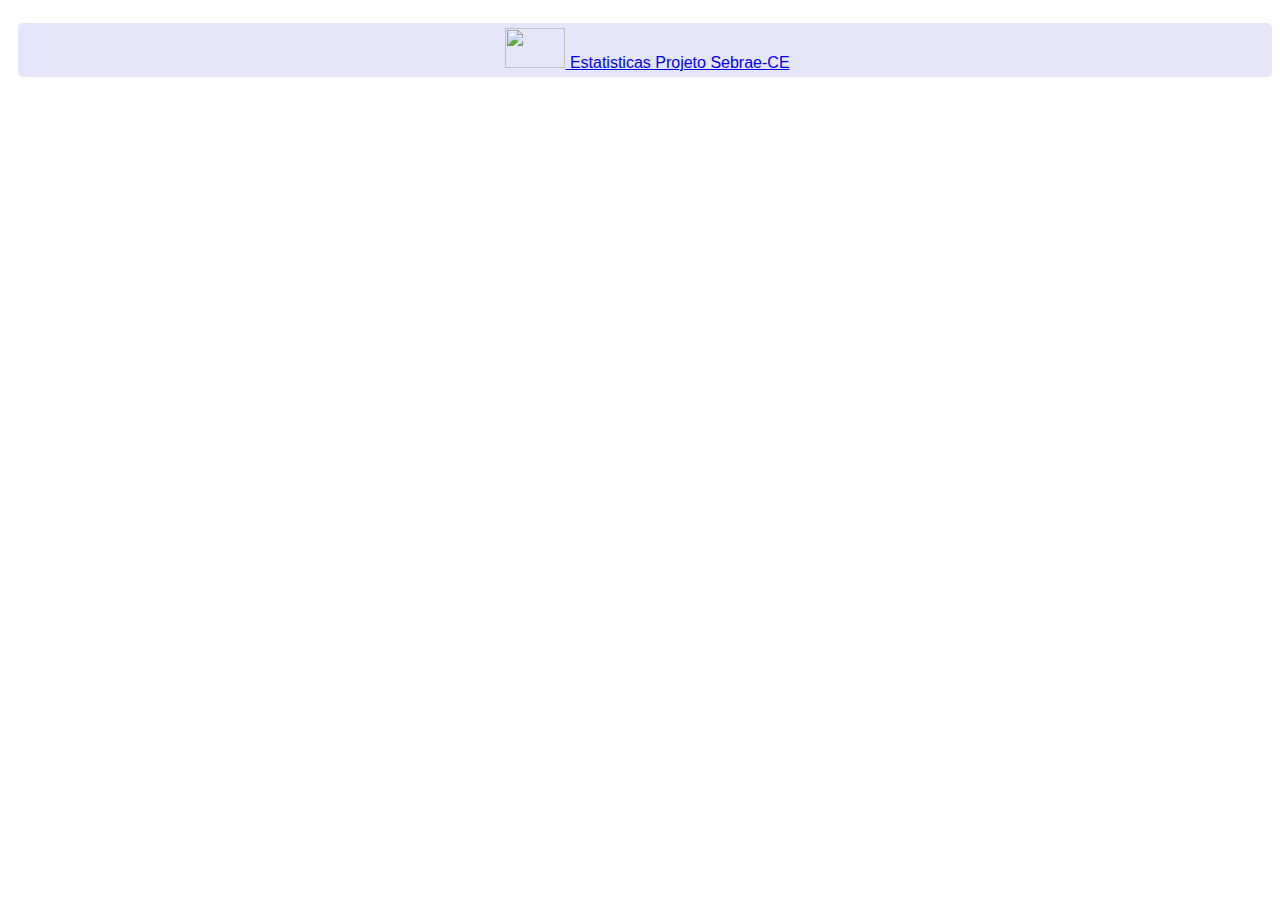
==== dashboard.html @ a6db7b18 "Construção da pagina de cadastro de acesso ao sistema" ====
<!DOCTYPE html>
<html lang="pt-br">
<head>
    <meta charset="UTF-8">
    <meta http-equiv="X-UA-Compatible" content="IE=edge">
    <meta name="viewport" content="width=device-width, initial-scale=1.0">
    <!-- Meu CSS -->
    <link
      rel="stylesheet"
      href="https://cdn.jsdelivr.net/npm/bootstrap@4.6.1/dist/css/bootstrap.min.css"
      integrity="sha384-zCbKRCUGaJDkqS1kPbPd7TveP5iyJE0EjAuZQTgFLD2ylzuqKfdKlfG/eSrtxUkn"
      crossorigin="anonymous"
    />
    <!-- Meu CSS -->
    <link href="css/estilo.css" rel="stylesheet" />
  
    <title>DASHBOARD</title>
</head>

<body>
    <div class="container">
        <nav class="navbar">
            <a class="navbar-brand" href="#">
              <img src="logo-sebrae.png" alt="">
              Estatisticas Projeto Sebrae-CE
            </a>
        </nav>

        <div class="Dash">
            <!-- Link do Dashboard incorporado do Google Data Studio -->
            <iframe width="1000" height="750" src="https://datastudio.google.com/embed/reporting/ab08e3fe-52b0-44bd-93f4-99387f4a66e2/page/HQMlC" 
            frameborder="0" style="border:0" allowfullscreen></iframe>
        </div>

    </div>
</body>
</html>
---- css/estilo.css ----
body{
    background-color: #fff;
    padding-bottom: 5px;
}

.container {
    padding: 5px 0px 5px 0px;
    text-align: center;
    border-radius: 5px;
    background-color: #fff;
    height: auto;
    
  }

  .navbar {
    margin: auto;
    margin: 10px 0px 10px 10px;
    padding: 5px 0px 5px 5px;
    background-color: lavender;
    border-radius: 5px;
    font-family: Arial, Helvetica, sans-serif;
  }

  navbar-brand{
    background-color: lawngreen;
  }

  img {
    width:60px;
    height: 40px;
  }
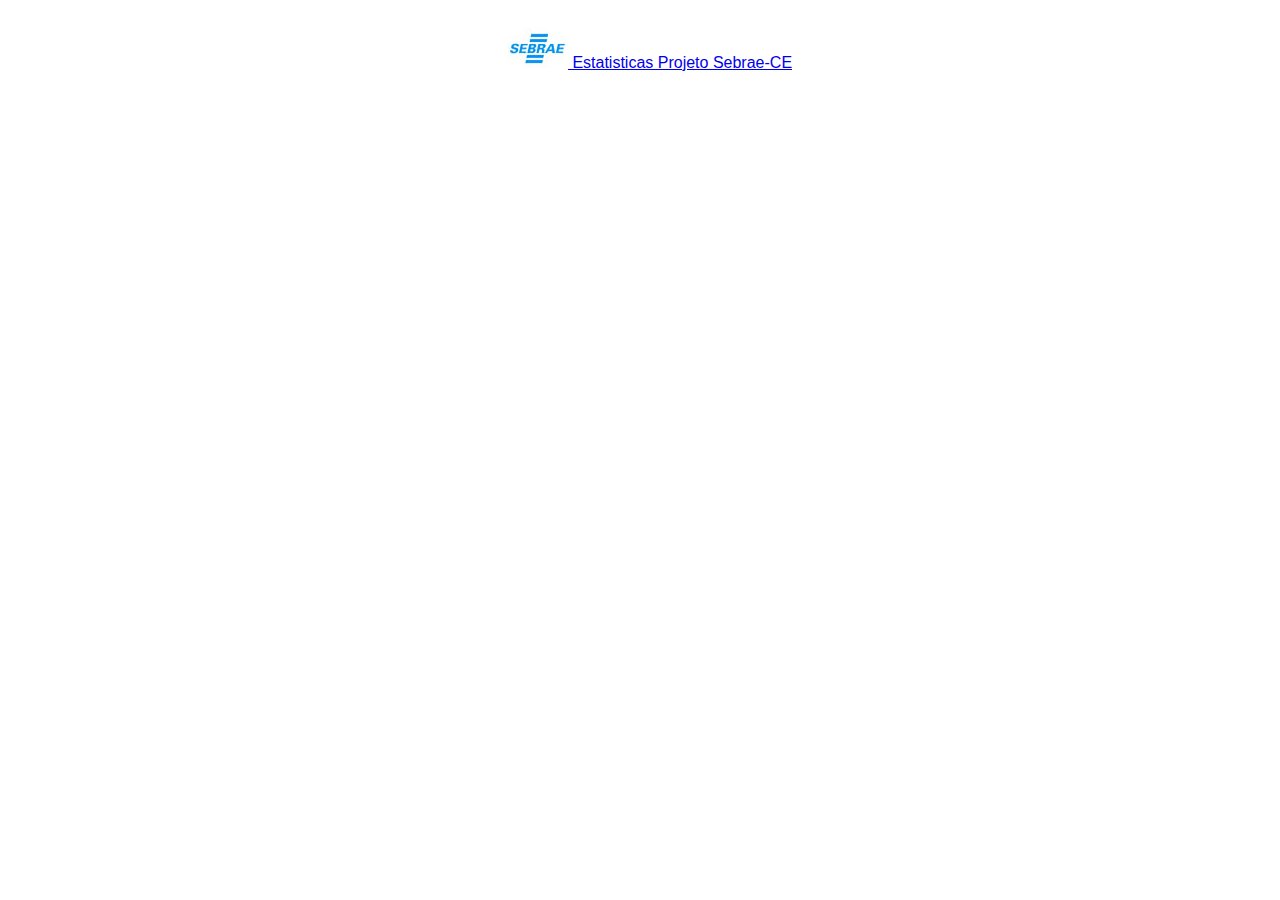
==== commit 993706b7: "Desenvolvimento da pagina de login junto com o CSS" ====
--- a/dashboard.html
+++ b/dashboard.html
@@ -1,37 +1,37 @@
-<!DOCTYPE html>
-<html lang="pt-br">
-<head>
-    <meta charset="UTF-8">
-    <meta http-equiv="X-UA-Compatible" content="IE=edge">
-    <meta name="viewport" content="width=device-width, initial-scale=1.0">
-    <!-- Meu CSS -->
-    <link
-      rel="stylesheet"
-      href="https://cdn.jsdelivr.net/npm/bootstrap@4.6.1/dist/css/bootstrap.min.css"
-      integrity="sha384-zCbKRCUGaJDkqS1kPbPd7TveP5iyJE0EjAuZQTgFLD2ylzuqKfdKlfG/eSrtxUkn"
-      crossorigin="anonymous"
-    />
-    <!-- Meu CSS -->
-    <link href="css/estilo.css" rel="stylesheet" />
-  
-    <title>DASHBOARD</title>
-</head>
-
-<body>
-    <div class="container">
-        <nav class="navbar">
-            <a class="navbar-brand" href="#">
-              <img src="logo-sebrae.png" alt="">
-              Estatisticas Projeto Sebrae-CE
-            </a>
-        </nav>
-
-        <div class="Dash">
-            <!-- Link do Dashboard incorporado do Google Data Studio -->
-            <iframe width="1000" height="750" src="https://datastudio.google.com/embed/reporting/ab08e3fe-52b0-44bd-93f4-99387f4a66e2/page/HQMlC" 
-            frameborder="0" style="border:0" allowfullscreen></iframe>
-        </div>
-
-    </div>
-</body>
+<!DOCTYPE html>
+<html lang="pt-br">
+<head>
+    <meta charset="UTF-8">
+    <meta http-equiv="X-UA-Compatible" content="IE=edge">
+    <meta name="viewport" content="width=device-width, initial-scale=1.0">
+    <!-- Meu CSS -->
+    <link
+      rel="stylesheet"
+      href="https://cdn.jsdelivr.net/npm/bootstrap@4.6.1/dist/css/bootstrap.min.css"
+      integrity="sha384-zCbKRCUGaJDkqS1kPbPd7TveP5iyJE0EjAuZQTgFLD2ylzuqKfdKlfG/eSrtxUkn"
+      crossorigin="anonymous"
+    />
+    <!-- Meu CSS -->
+    <link href="css/dashboard.css" rel="stylesheet" />
+  
+    <title>DASHBOARD</title>
+</head>
+
+<body>
+    <div class="container">
+        <nav class="navbar">
+            <a class="navbar-brand" href="#">
+              <img src="Images/sebrae-ceara.jpg" alt="">
+              Estatisticas Projeto Sebrae-CE
+            </a>
+        </nav>
+
+        <div class="Dash">
+            <!-- Link do Dashboard incorporado do Google Data Studio -->
+            <iframe width="1000" height="750" src="https://datastudio.google.com/embed/reporting/ab08e3fe-52b0-44bd-93f4-99387f4a66e2/page/HQMlC" 
+            frameborder="0" style="border:0" allowfullscreen></iframe>
+        </div>
+
+    </div>
+</body>
 </html>--- a/css/dashboard.css
+++ b/css/dashboard.css
@@ -0,0 +1,32 @@
+
+body{
+    background-color: #fff;
+    padding-bottom: 5px;
+}
+
+.container {
+    padding: 5px 0px 5px 0px;
+    text-align: center;
+    border-radius: 5px;
+    background-color: #fff;
+    height: auto;
+    
+  }
+
+  .navbar {
+    margin: auto;
+    margin: 10px 0px 10px 10px;
+    padding: 5px 0px 5px 10px;
+    background-color: #fff;
+    border-radius: 5px;
+    font-family: Verdana, Geneva, Tahoma, sans-serif, Helvetica, sans-serif;
+  }
+
+  navbar-brand{
+    background-color: lawngreen;
+  }
+
+  img {
+    width:60px;
+    height: 40px;
+  }